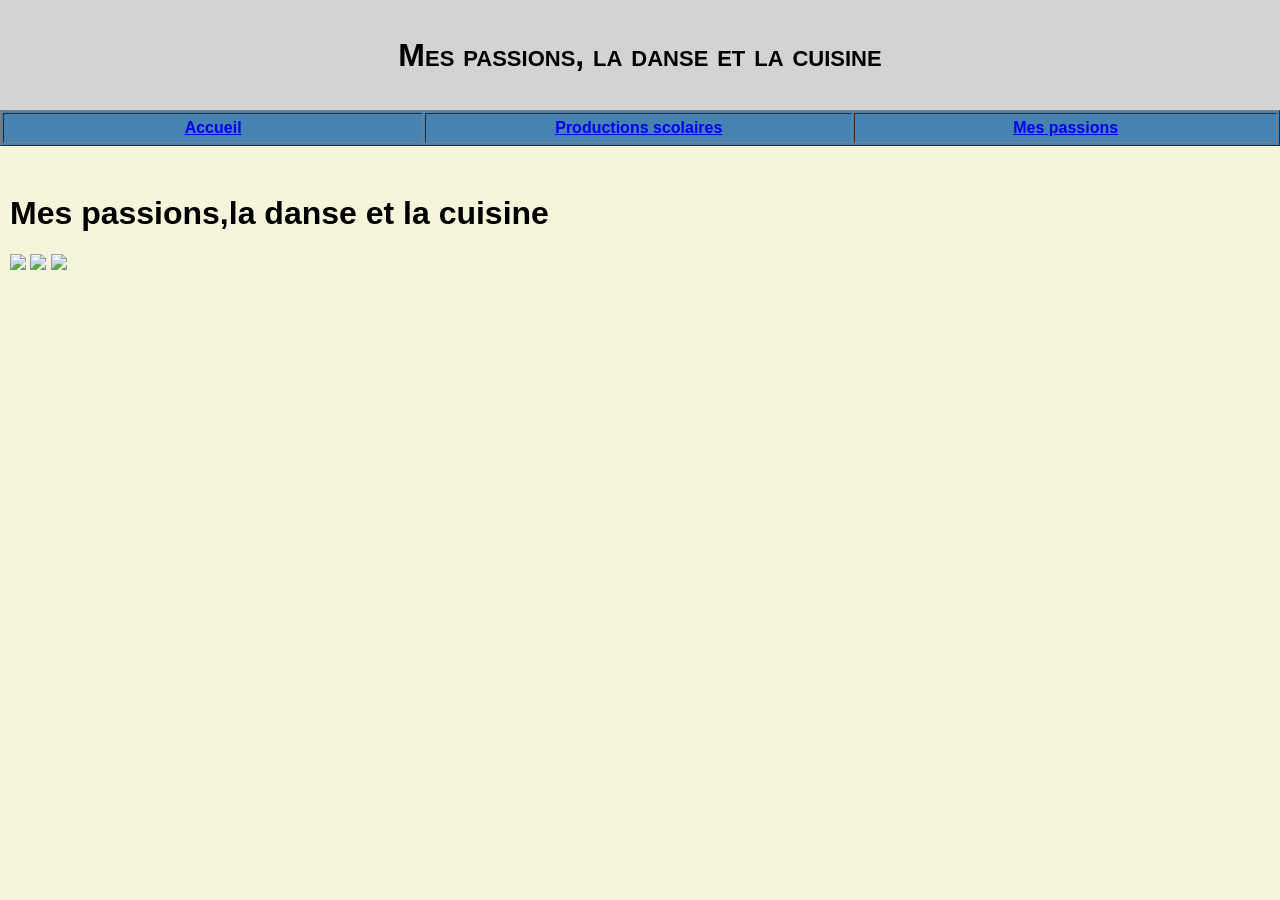
==== passions.html @ d156a186 "Add files via upload" ====
<!DOCTYPE html>
<html lang="fr">

<head>
	<title> Mes passions </title>
	<meta charset="utf-8" />
	<link rel="stylesheet" href="style.css" type="text/css" />
</head>

<body>
	<div id="entete-de-page"> 
		<p> Mes passions, la danse et la cuisine </p>
	</div> 
	<table id="bloc-menu" border="1">
	<tr>
		<th><a href="index.html"> Accueil </a></th>
		<th><a href="productions.html">Productions scolaires</a></th>
		 <th><a href="passions.htlm">Mes passions</a></th>
	</tr>
	</table> <br/> 
	<div id="contenu"> 
		<h1> Mes passions,la danse et la cuisine </h1>	
<img src="Street-Jazz.jpg" style="width:200px;">
<img src="cusine.jpg" style="width:200px;">
<img src="Tiramisu.jpg" style="width:200px;">

	</div> <br/> 
	
</body>

</html>
---- style.css ----
iframe {
	
height:100vh;
width:100%;
}
body {
	margin: 0;
	padding: 0;
	background-color: beige;
	font-family: Arial, sans-serif;
	font-size: 16px;
}

.presentation {
  display: flex;
  gap: 20px;
  align-items: flex-start;
}

.presentation img {
  width: 120px;   /* plus fiable que % ici */
  height: auto;
}

.texte-presentation {
  flex: 1;
  color:#163880;
}

/*Vous pouvez modifier la couleur de .texte de présentation*/


th { width: 500px;}
ul { list-style-type: square; }

#entete-de-page {
	padding: 5px;
	height: 100px;
	background-color: lightgrey;
	font-size: 32px;
	font-weight: bold;
	font-variant: small-caps;
	text-align: center;
}
#bloc-menu {
	height: 36px;
	background-color: steelblue;
	float: center;
	color: white;
}
#contenu {
	padding: 10px;
	background-color: beige;
}
#infos {
	color: darkblue;
	font-style: italic;
}
#pied-de-page {
	padding: 5px;
	background-color: lightgrey;
	font-size: 11px;
}

.bouton.active {
Color:#08c5f3;
}	

.bouton {
	display: inline-block;
	text-align: center;
	text-decoration: none;
	font-weight: 400;
	color: #f34808;
	font-size: 4rem;
	line-height: 2em;
	margin: 0 20px; /* espace entre les boutons */
}
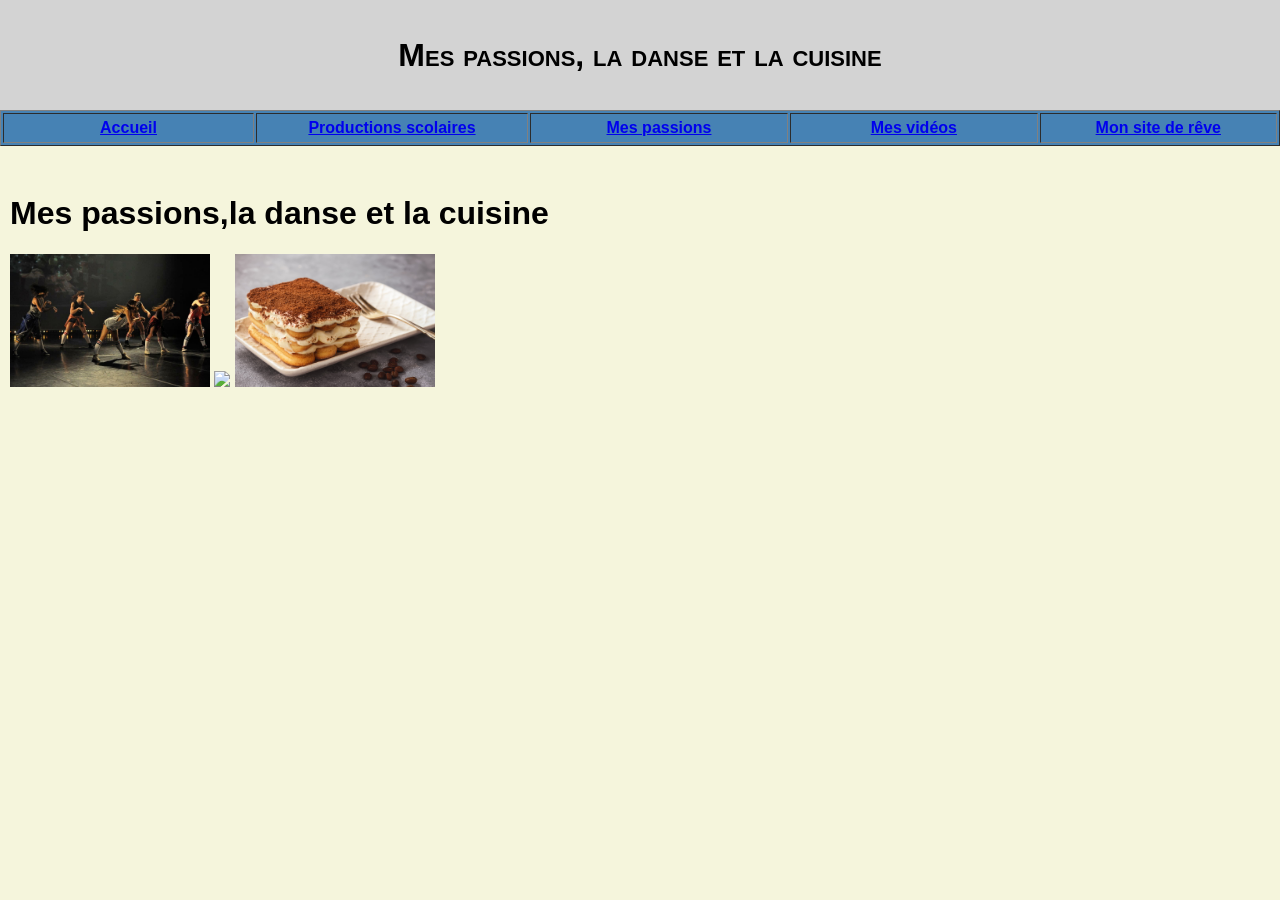
==== commit ceed1d14: "Update passions.html" ====
--- a/passions.html
+++ b/passions.html
@@ -15,7 +15,11 @@
 	<tr>
 		<th><a href="index.html"> Accueil </a></th>
 		<th><a href="productions.html">Productions scolaires</a></th>
-		 <th><a href="passions.htlm">Mes passions</a></th>
+		<th><a href="passions.html">Mes passions</a></th>
+		<th><a href="Videos.html">Mes vidéos</a></th>
+		<th><a href="Site.html">Mon site de rêve</a></th>
+		
+		
 	</tr>
 	</table> <br/> 
 	<div id="contenu"> 
@@ -29,3 +33,4 @@
 </body>
 
 </html>
+
